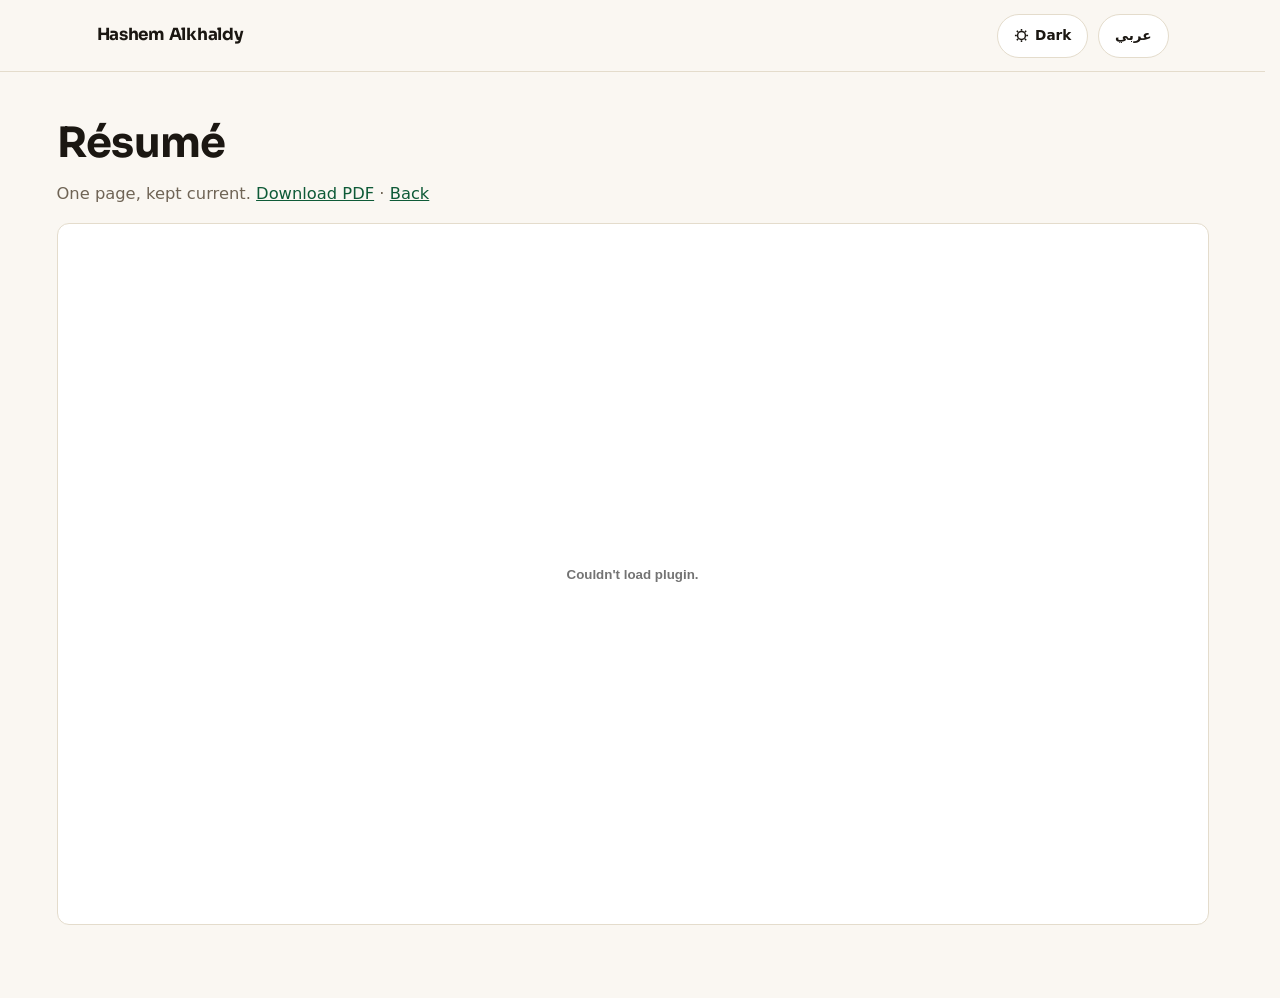
==== resume.html @ 7888f825 "wider photo, education with logos, AR name, no dashes, contact spacing, correct LinkedIn" ====
<!DOCTYPE html>
<html lang="en" dir="ltr" data-theme="light">
<head>
  <meta charset="utf-8">
  <meta name="viewport" content="width=device-width, initial-scale=1">
  <meta name="theme-color" content="#FAF7F2">
  <meta name="color-scheme" content="light dark">
  <title>Résumé · Hashem Alkhaldy</title>
  <meta name="description" content="Download Hashem Alkhaldy's CV as PDF.">
  <script>
    try {
      var t = localStorage.getItem("theme");
      if (!t) t = matchMedia("(prefers-color-scheme: dark)").matches ? "dark" : "light";
      document.documentElement.setAttribute("data-theme", t);
    } catch (e) {}
  </script>
  <link rel="preconnect" href="https://fonts.googleapis.com">
  <link rel="preconnect" href="https://fonts.gstatic.com" crossorigin>
  <link href="https://fonts.googleapis.com/css2?family=Sora:wght@400;600;700&family=IBM+Plex+Sans+Arabic:wght@400;500;700&family=JetBrains+Mono:wght@400;500&display=swap" rel="stylesheet">
  <link rel="stylesheet" href="styles.css">
  <style>
    .resume-box { padding: 3rem 0 4rem; }
    .resume-box h1 { font-size: clamp(1.9rem, 5vw, 2.6rem); margin-bottom: .8rem; }
    .resume-box p { margin-bottom: 1rem; color: var(--muted); }
    embed { width: 100%; height: 78vh; border: 1px solid var(--line); border-radius: 12px; background: var(--surface); }
  </style>
</head>
<body>
  <header class="top">
    <div class="wrap top-in">
      <a class="name" href="index.html">Hashem Alkhaldy</a>
      <div class="toggles">
        <button id="themeToggle" class="chip" type="button" aria-label="Toggle theme">
          <svg width="15" height="15" viewBox="0 0 16 16" fill="none" stroke="currentColor" stroke-width="1.6" aria-hidden="true"><circle cx="8" cy="8" r="4.2"/><path d="M8 1v2M8 13v2M1 8h2M13 8h2M3 3l1.4 1.4M11.6 11.6L13 13M13 3l-1.4 1.4M4.4 11.6L3 13"/></svg>
          <span data-i18n="ui.theme">Dark</span>
        </button>
        <button id="langToggle" class="chip" type="button">عربي</button>
      </div>
    </div>
  </header>
  <main class="wrap resume-box">
    <h1 data-i18n="resume.title">Résumé</h1>
    <p><span data-i18n="resume.p">One page, kept current.</span> <a href="assets/resume/Hashem_Alkhaldy_CV.pdf" download data-i18n="resume.download">Download PDF</a> · <a href="index.html" data-i18n="resume.back">Back</a></p>
    <embed src="assets/resume/Hashem_Alkhaldy_CV.pdf" type="application/pdf" title="Hashem Alkhaldy CV">
  </main>
  <script src="script.js"></script>
</body>
</html>
---- styles.css ----
:root {
  --bg: #FAF7F2;
  --surface: #FFFFFF;
  --ink: #1B1712;
  --muted: #6F6455;
  --line: #E4DCCC;
  --signal: #177A4C;
  --signal-ink: #0E5A37;
  --card: #FFFFFF;
}

[data-theme="dark"] {
  --bg: #14110D;
  --surface: #1D1914;
  --ink: #ECE6DA;
  --muted: #A79C8B;
  --line: #2E2820;
  --signal: #62D39B;
  --signal-ink: #8FE3B7;
  --card: #1D1914;
}

* { box-sizing: border-box; margin: 0; padding: 0; }

html { scroll-behavior: smooth; scrollbar-gutter: stable; }

body {
  background: var(--bg);
  color: var(--ink);
  font-family: system-ui, -apple-system, "Segoe UI", "IBM Plex Sans Arabic", sans-serif;
  font-size: 1.02rem;
  line-height: 1.7;
  -webkit-font-smoothing: antialiased;
}

h1, h2, .name {
  font-family: "Sora", "IBM Plex Sans Arabic", system-ui, sans-serif;
  line-height: 1.12;
  letter-spacing: -0.015em;
  text-wrap: balance;
}
p { text-wrap: pretty; }

a { color: var(--signal-ink); }
a:hover { color: var(--signal); }

.wrap { max-width: 72rem; margin-inline: auto; padding-inline: clamp(1.2rem, 4vw, 2.5rem); }

/* header */
.top { border-bottom: 1px solid var(--line); }
.top-in { display: flex; align-items: center; justify-content: space-between; gap: 1rem; padding-block: 0.85rem; }
.name { font-weight: 700; font-size: 1.05rem; color: var(--ink); text-decoration: none; }
.links-inline { display: flex; gap: 1.3rem; }
.links-inline a { color: var(--muted); text-decoration: none; font-size: 0.95rem; font-weight: 500; }
.links-inline a:hover { color: var(--ink); }
.toggles { display: flex; gap: 0.6rem; }
.chip {
  font: inherit;
  font-size: 0.85rem;
  font-weight: 600;
  display: inline-flex;
  align-items: center;
  gap: 0.4rem;
  background: var(--surface);
  color: var(--ink);
  border: 1px solid var(--line);
  border-radius: 999px;
  padding: 0.45rem 1rem;
  cursor: pointer;
  min-height: 44px;
  transition-property: border-color, color;
  transition-duration: 0.15s;
}
.chip:hover { border-color: var(--signal); color: var(--signal-ink); }
.chip:active { transform: scale(0.96); }

/* hero — full width grid */
.hero {
  display: grid;
  grid-template-columns: minmax(0, 1.2fr) minmax(0, 0.8fr);
  gap: clamp(2rem, 5vw, 4rem);
  align-items: center;
  padding: clamp(2.5rem, 6vw, 5rem) 0;
}
.kicker {
  font-family: "JetBrains Mono", ui-monospace, monospace;
  font-size: 0.82rem;
  color: var(--signal-ink);
  margin-bottom: 0.7rem;
}
.hero h1 { font-size: clamp(2.6rem, 6.5vw, 4.3rem); font-weight: 800; margin-bottom: 0.4rem; }
.role { font-size: 1.25rem; color: var(--muted); margin-bottom: 1rem; }
.lede { font-size: 1.1rem; max-width: 36rem; margin-bottom: 0.7rem; }
.lede.sub { font-size: 1rem; color: var(--muted); margin-bottom: 1.6rem; }
.row { display: flex; flex-wrap: wrap; gap: 0.8rem; margin-bottom: 1.2rem; }
.btn {
  display: inline-flex;
  align-items: center;
  text-decoration: none;
  font-weight: 600;
  font-size: 0.95rem;
  font-family: inherit;
  background: var(--signal);
  color: #fff;
  border: 1px solid var(--signal);
  border-radius: 10px;
  padding: 0.65rem 1.4rem;
  min-height: 44px;
  cursor: pointer;
  transition-property: transform, filter;
  transition-duration: 0.15s;
}
[data-theme="dark"] .btn { color: #0E1712; }
.btn:hover { filter: brightness(1.07); }
.btn:active { transform: scale(0.96); }
.btn.ghost { background: transparent; color: var(--signal-ink); border-color: var(--line); }
.btn.ghost:hover { border-color: var(--signal); }
.links { display: flex; flex-wrap: wrap; gap: 0.4rem 1.2rem; font-size: 0.95rem; }

.hero-art { justify-self: end; text-align: center; will-change: transform; }
.portrait {
  width: min(360px, 78vw);
  aspect-ratio: 4 / 3;
  object-fit: cover;
  object-position: top;
  border-radius: 22px;
  outline: 1px solid oklch(0 0 0 / 0.1);
  border: 1px solid var(--line);
  box-shadow: 0 24px 60px -30px rgba(0, 0, 0, 0.45);
  display: block;
  background: var(--surface);
}
[data-theme="dark"] .portrait { outline: 1px solid oklch(1 0 0 / 0.1); }
.caption { margin-top: 0.7rem; font-size: 0.8rem; color: var(--muted); }

/* sections */
main section { padding: 2.6rem 0; border-top: 1px solid var(--line); }
.hero { border-top: none; }
main h2 {
  font-size: 0.82rem;
  font-weight: 700;
  text-transform: uppercase;
  letter-spacing: 0.14em;
  color: var(--muted);
  margin-bottom: 1.2rem;
}
[dir="rtl"] main h2 { letter-spacing: 0; }

.sec-head { display: flex; align-items: center; justify-content: space-between; flex-wrap: wrap; gap: 0.8rem; margin-bottom: 0.4rem; }
.sec-head h2 { margin-bottom: 0; }
.filters { display: flex; gap: 0.5rem; }
.fchip {
  font: inherit;
  font-size: 0.82rem;
  font-weight: 600;
  background: transparent;
  color: var(--muted);
  border: 1px solid var(--line);
  border-radius: 999px;
  padding: 0.4rem 1rem;
  cursor: pointer;
  min-height: 44px;
  transition-property: color, border-color, background;
  transition-duration: 0.15s;
}
.fchip:hover { color: var(--ink); border-color: var(--signal); }
.fchip.on { background: var(--ink); border-color: var(--ink); color: var(--bg); }
.fchip:active { transform: scale(0.96); }

/* work list */
.jobs { list-style: none; }
.jobs li {
  display: grid;
  grid-template-columns: minmax(0, 1fr) auto;
  gap: 0.2rem 1.5rem;
  align-items: baseline;
  padding: 1.15rem 0.6rem;
  border-top: 1px solid var(--line);
  border-radius: 8px;
  transition-property: background, padding-inline-start;
  transition-duration: 0.18s;
}
.jobs li:first-child { border-top: none; }
.jobs li:hover { background: var(--surface); }
.jobs li.hide { display: none; }
.jobs a { font-weight: 600; font-size: 1.12rem; text-decoration: none; color: var(--ink); }
.jobs a:hover { color: var(--signal-ink); }
.jobs a .arrow { display: inline-block; transition: transform 0.18s ease; color: var(--signal-ink); }
.jobs a:hover .arrow { transform: translateX(5px); }
[dir="rtl"] .jobs a:hover .arrow { transform: translateX(-5px) scaleX(-1); }
[dir="rtl"] .jobs a .arrow { display: inline-block; transform: scaleX(-1); }
.stack {
  font-family: "JetBrains Mono", ui-monospace, monospace;
  font-size: 0.76rem;
  color: var(--muted);
  text-align: end;
  white-space: nowrap;
}
.note { display: block; grid-column: 1 / -1; color: var(--muted); font-size: 0.95rem; }
.more { margin-top: 1.2rem; color: var(--muted); }

/* two-col */
.cols { display: grid; grid-template-columns: minmax(0, 1.15fr) minmax(0, 0.85fr); gap: clamp(2rem, 5vw, 4rem); }
.mono {
  font-family: "JetBrains Mono", ui-monospace, monospace;
  font-size: 0.88rem;
  line-height: 2;
  color: var(--muted);
  font-variant-numeric: tabular-nums;
}
#about p { margin-bottom: 0.9rem; }
.muted { color: var(--muted); font-size: 0.95rem; }

/* education */
.edu { list-style: none; display: grid; gap: 1rem; }
.edu li {
  display: flex;
  align-items: center;
  gap: 1rem;
  padding: 0.9rem 0;
  border-top: 1px solid var(--line);
}
.edu li:first-child { border-top: none; padding-top: 0; }
.edu img { height: 42px; width: auto; flex: none; }
.edu strong { display: block; font-size: 1.02rem; }
.edu span { color: var(--muted); font-size: 0.92rem; }

/* contact */
#contact .row { margin-top: 1.5rem; }
.big {
  font-family: "Sora", "IBM Plex Sans Arabic", sans-serif;
  font-size: clamp(1.2rem, 3.4vw, 1.7rem);
  font-weight: 600;
  overflow-wrap: anywhere;
}

/* footer */
footer { border-top: 1px solid var(--line); margin-top: 1rem; }
.foot-in {
  display: flex;
  justify-content: space-between;
  flex-wrap: wrap;
  gap: 0.4rem;
  padding-block: 1.2rem;
  color: var(--muted);
  font-size: 0.88rem;
}

/* reveal — fail-safe: visible without JS */
.js .rv { opacity: 0; transform: translateY(18px); transition: opacity 0.55s ease, transform 0.55s cubic-bezier(0.22, 1, 0.36, 1); }
.js .rv.in { opacity: 1; transform: none; }

:focus-visible { outline: 2px solid var(--signal); outline-offset: 3px; }

@media (max-width: 860px) {
  .hero { grid-template-columns: minmax(0, 1fr); }
  .hero-art { justify-self: start; }
  .cols { grid-template-columns: minmax(0, 1fr); }
  .jobs li { grid-template-columns: minmax(0, 1fr); }
  .stack { text-align: start; }
}
@media (max-width: 600px) {
  .links-inline { display: none; }
}

@media (prefers-reduced-motion: reduce) {
  html { scroll-behavior: auto; }
  .js .rv { opacity: 1; transform: none; transition: none; }
  .btn, .jobs li, .jobs a .arrow, .chip, .fchip { transition: none; }
}
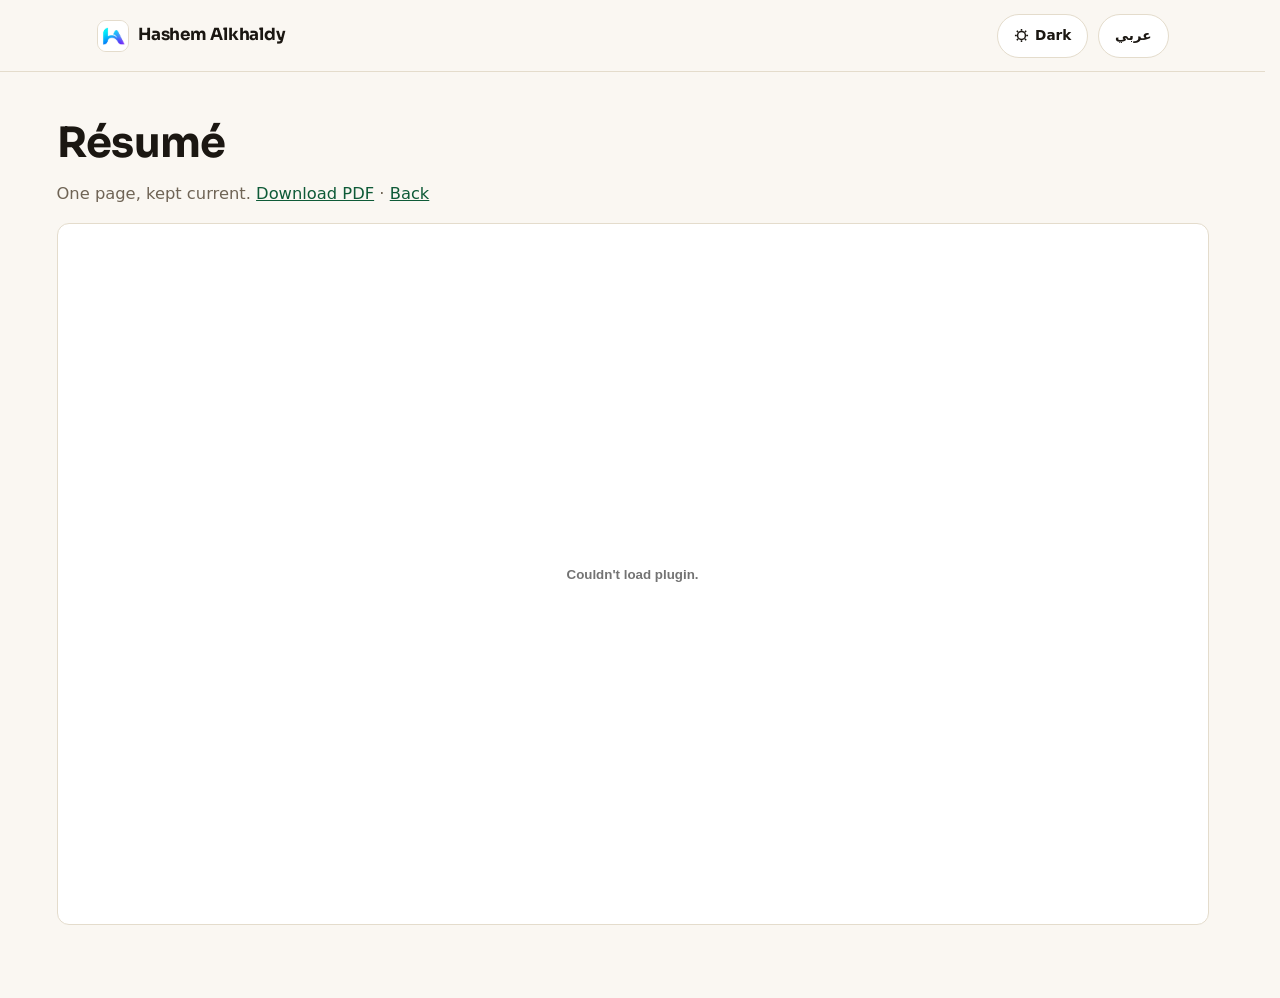
==== commit c287ed2f: "site logo in header and favicon, wider 16-10 photo, smaller frame" ====
--- a/resume.html
+++ b/resume.html
@@ -14,6 +14,7 @@
       document.documentElement.setAttribute("data-theme", t);
     } catch (e) {}
   </script>
+  <link rel="icon" type="image/png" href="assets/images/logo.png">
   <link rel="preconnect" href="https://fonts.googleapis.com">
   <link rel="preconnect" href="https://fonts.gstatic.com" crossorigin>
   <link href="https://fonts.googleapis.com/css2?family=Sora:wght@400;600;700&family=IBM+Plex+Sans+Arabic:wght@400;500;700&family=JetBrains+Mono:wght@400;500&display=swap" rel="stylesheet">
@@ -28,7 +29,7 @@
 <body>
   <header class="top">
     <div class="wrap top-in">
-      <a class="name" href="index.html">Hashem Alkhaldy</a>
+      <a class="name brand" href="index.html"><img class="brand-logo" src="assets/images/logo.png" alt="H logo" width="32" height="32">Hashem Alkhaldy</a>
       <div class="toggles">
         <button id="themeToggle" class="chip" type="button" aria-label="Toggle theme">
           <svg width="15" height="15" viewBox="0 0 16 16" fill="none" stroke="currentColor" stroke-width="1.6" aria-hidden="true"><circle cx="8" cy="8" r="4.2"/><path d="M8 1v2M8 13v2M1 8h2M13 8h2M3 3l1.4 1.4M11.6 11.6L13 13M13 3l-1.4 1.4M4.4 11.6L3 13"/></svg>
--- a/styles.css
+++ b/styles.css
@@ -50,6 +50,8 @@
 .top { border-bottom: 1px solid var(--line); }
 .top-in { display: flex; align-items: center; justify-content: space-between; gap: 1rem; padding-block: 0.85rem; }
 .name { font-weight: 700; font-size: 1.05rem; color: var(--ink); text-decoration: none; }
+.brand { display: inline-flex; align-items: center; gap: 0.6rem; }
+.brand-logo { height: 32px; width: 32px; background: #fff; border: 1px solid var(--line); border-radius: 9px; }
 .links-inline { display: flex; gap: 1.3rem; }
 .links-inline a { color: var(--muted); text-decoration: none; font-size: 0.95rem; font-weight: 500; }
 .links-inline a:hover { color: var(--ink); }
@@ -119,8 +121,8 @@
 
 .hero-art { justify-self: end; text-align: center; will-change: transform; }
 .portrait {
-  width: min(360px, 78vw);
-  aspect-ratio: 4 / 3;
+  width: min(420px, 85vw);
+  aspect-ratio: 16 / 10;
   object-fit: cover;
   object-position: top;
   border-radius: 22px;
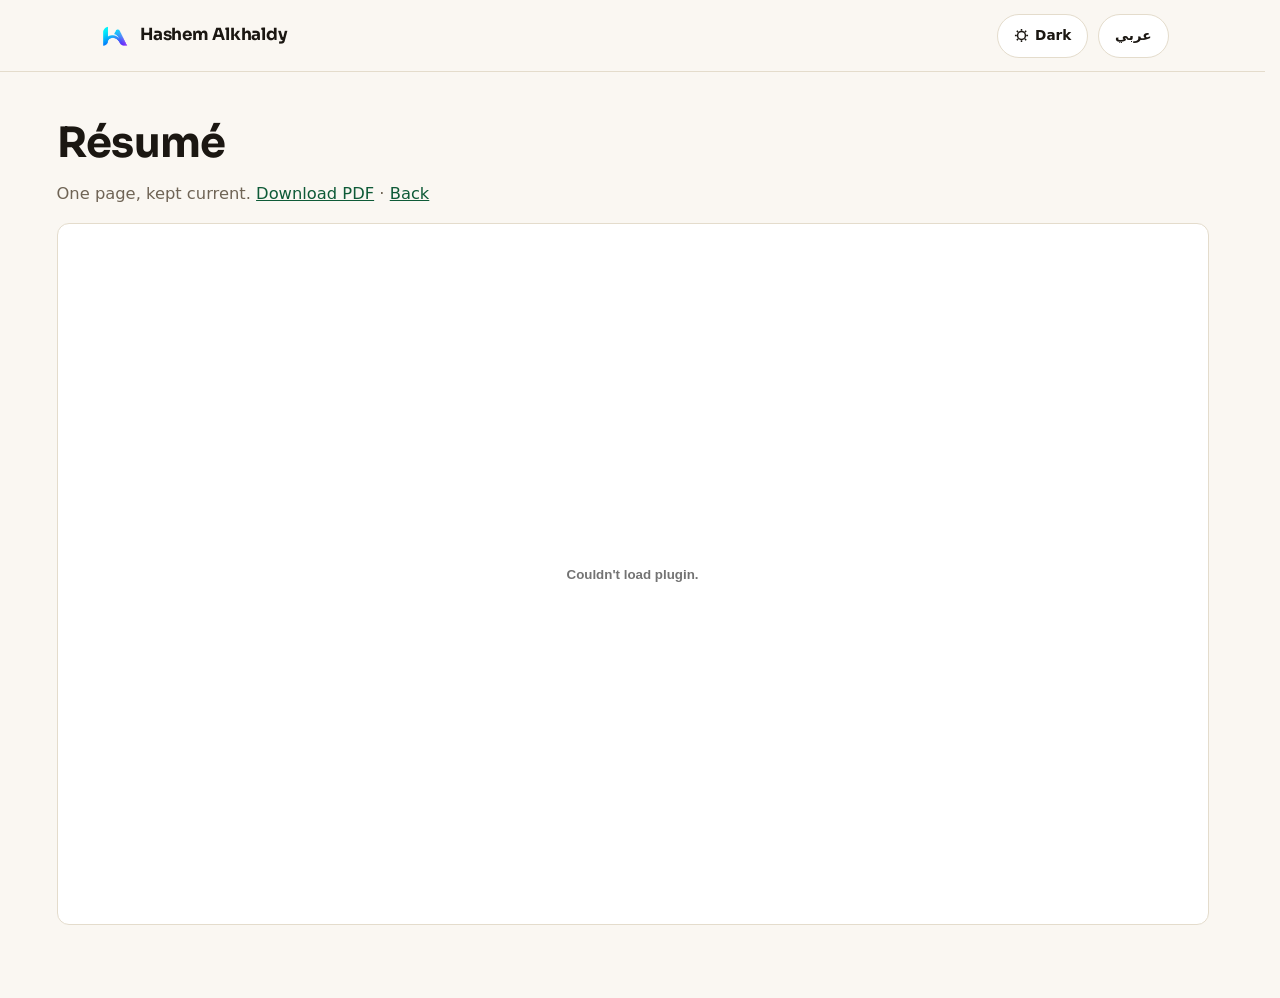
==== commit aab75e2e: "original logo as Logo with transparency, no white chip" ====
--- a/resume.html
+++ b/resume.html
@@ -14,7 +14,7 @@
       document.documentElement.setAttribute("data-theme", t);
     } catch (e) {}
   </script>
-  <link rel="icon" type="image/png" href="assets/images/logo.png">
+  <link rel="icon" type="image/png" href="assets/images/Logo.png">
   <link rel="preconnect" href="https://fonts.googleapis.com">
   <link rel="preconnect" href="https://fonts.gstatic.com" crossorigin>
   <link href="https://fonts.googleapis.com/css2?family=Sora:wght@400;600;700&family=IBM+Plex+Sans+Arabic:wght@400;500;700&family=JetBrains+Mono:wght@400;500&display=swap" rel="stylesheet">
@@ -29,7 +29,7 @@
 <body>
   <header class="top">
     <div class="wrap top-in">
-      <a class="name brand" href="index.html"><img class="brand-logo" src="assets/images/logo.png" alt="H logo" width="32" height="32">Hashem Alkhaldy</a>
+      <a class="name brand" href="index.html"><img class="brand-logo" src="assets/images/Logo.png" alt="H logo" width="34" height="34">Hashem Alkhaldy</a>
       <div class="toggles">
         <button id="themeToggle" class="chip" type="button" aria-label="Toggle theme">
           <svg width="15" height="15" viewBox="0 0 16 16" fill="none" stroke="currentColor" stroke-width="1.6" aria-hidden="true"><circle cx="8" cy="8" r="4.2"/><path d="M8 1v2M8 13v2M1 8h2M13 8h2M3 3l1.4 1.4M11.6 11.6L13 13M13 3l-1.4 1.4M4.4 11.6L3 13"/></svg>
--- a/styles.css
+++ b/styles.css
@@ -51,7 +51,7 @@
 .top-in { display: flex; align-items: center; justify-content: space-between; gap: 1rem; padding-block: 0.85rem; }
 .name { font-weight: 700; font-size: 1.05rem; color: var(--ink); text-decoration: none; }
 .brand { display: inline-flex; align-items: center; gap: 0.6rem; }
-.brand-logo { height: 32px; width: 32px; background: #fff; border: 1px solid var(--line); border-radius: 9px; }
+.brand-logo { height: 34px; width: 34px; border-radius: 9px; }
 .links-inline { display: flex; gap: 1.3rem; }
 .links-inline a { color: var(--muted); text-decoration: none; font-size: 0.95rem; font-weight: 500; }
 .links-inline a:hover { color: var(--ink); }
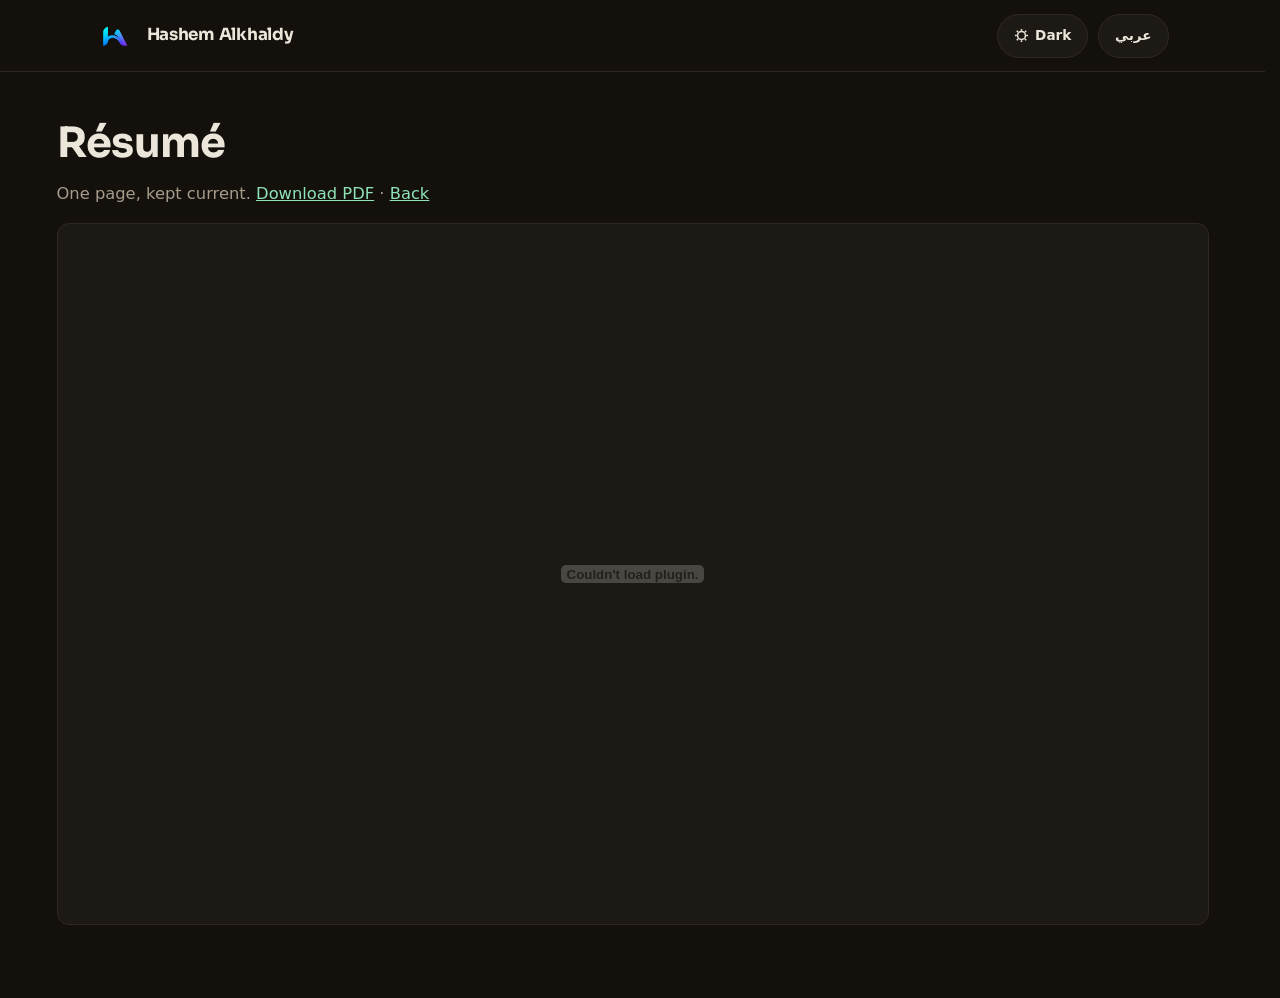
==== commit 1704752b: "dark mode by default, ignore system" ====
--- a/resume.html
+++ b/resume.html
@@ -1,16 +1,16 @@
 <!DOCTYPE html>
-<html lang="en" dir="ltr" data-theme="light">
+<html lang="en" dir="ltr" data-theme="dark">
 <head>
   <meta charset="utf-8">
   <meta name="viewport" content="width=device-width, initial-scale=1">
-  <meta name="theme-color" content="#FAF7F2">
+  <meta name="theme-color" content="#14110D">
   <meta name="color-scheme" content="light dark">
   <title>Résumé · Hashem Alkhaldy</title>
   <meta name="description" content="Download Hashem Alkhaldy's CV as PDF.">
   <script>
     try {
       var t = localStorage.getItem("theme");
-      if (!t) t = matchMedia("(prefers-color-scheme: dark)").matches ? "dark" : "light";
+      if (!t) t = "dark";
       document.documentElement.setAttribute("data-theme", t);
     } catch (e) {}
   </script>
--- a/styles.css
+++ b/styles.css
@@ -50,7 +50,7 @@
 .top { border-bottom: 1px solid var(--line); }
 .top-in { display: flex; align-items: center; justify-content: space-between; gap: 1rem; padding-block: 0.85rem; }
 .name { font-weight: 700; font-size: 1.05rem; color: var(--ink); text-decoration: none; }
-.brand { display: inline-flex; align-items: center; gap: 0.6rem; }
+.brand { display: inline-flex; align-items: center; gap: 1rem; }
 .brand-logo { height: 34px; width: 34px; border-radius: 9px; }
 .links-inline { display: flex; gap: 1.3rem; }
 .links-inline a { color: var(--muted); text-decoration: none; font-size: 0.95rem; font-weight: 500; }
@@ -121,10 +121,11 @@
 
 .hero-art { justify-self: end; text-align: center; will-change: transform; }
 .portrait {
-  width: min(420px, 85vw);
-  aspect-ratio: 16 / 10;
-  object-fit: cover;
-  object-position: top;
+  width: min(320px, 80vw);
+  height: 320px;
+  object-fit: contain;
+  object-position: center;
+  background: var(--surface);
   border-radius: 22px;
   outline: 1px solid oklch(0 0 0 / 0.1);
   border: 1px solid var(--line);
@@ -263,6 +264,29 @@
 }
 @media (max-width: 600px) {
   .links-inline { display: none; }
+  .wrap { padding-inline: 1.7rem; }
+  .hero-art {
+    order: -1;
+    justify-self: center;
+    width: 224px;
+    height: 224px;
+    border-radius: 50%;
+    overflow: hidden;
+    background: var(--surface);
+    border: 1px solid var(--line);
+  }
+  .portrait {
+    width: 100%;
+    height: 100%;
+    aspect-ratio: auto;
+    border-radius: 50%;
+    object-fit: cover;
+    object-position: center 8%;
+    transform: none;
+    border: none;
+    box-shadow: none;
+    outline: none;
+  }
 }
 
 @media (prefers-reduced-motion: reduce) {
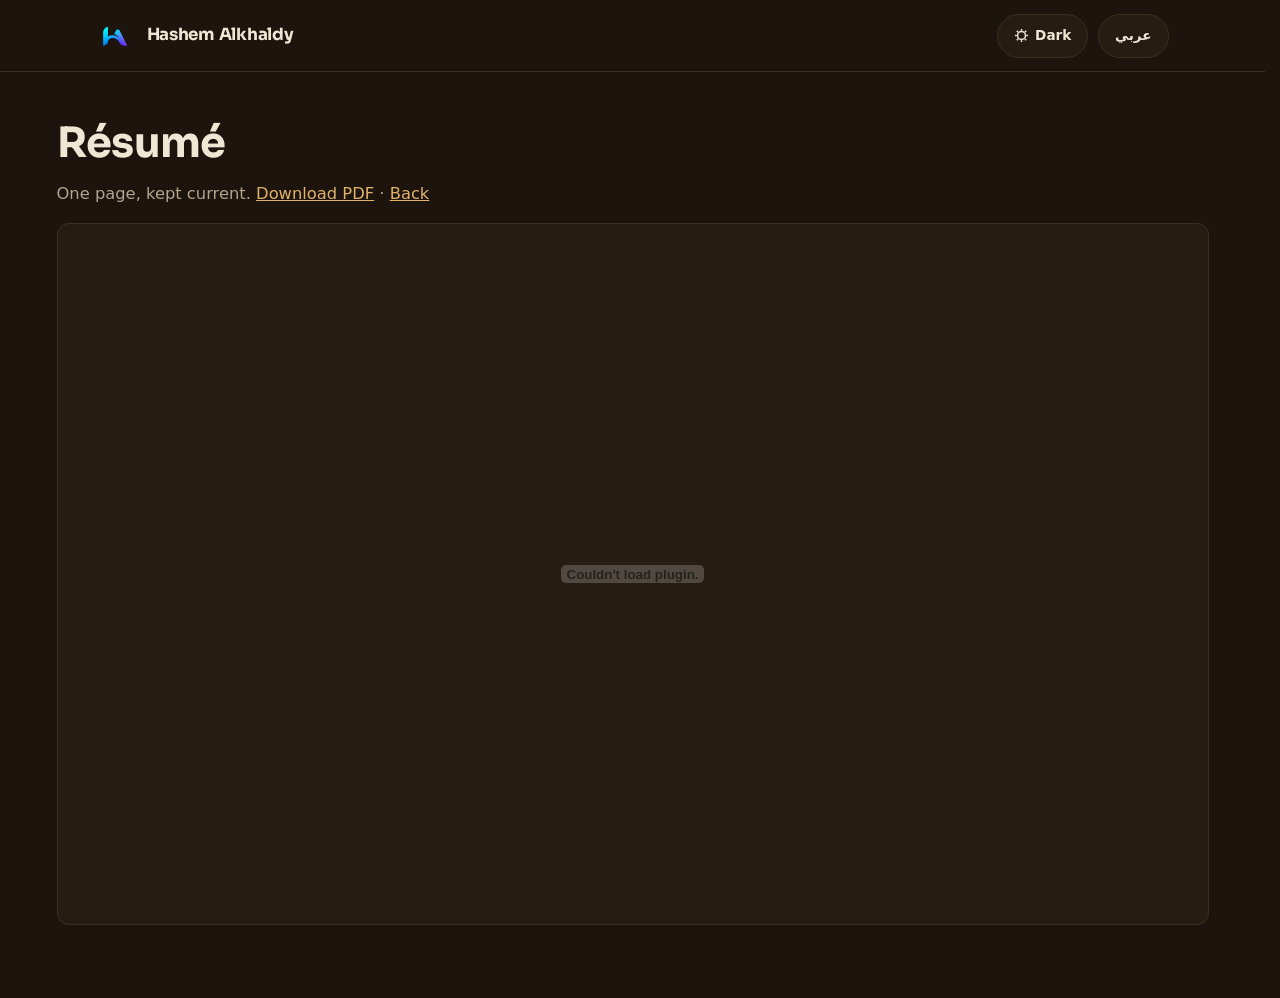
==== commit 4564a8c2: "warm brown theme, caramel dark, matching buttons" ====
--- a/resume.html
+++ b/resume.html
@@ -3,7 +3,7 @@
 <head>
   <meta charset="utf-8">
   <meta name="viewport" content="width=device-width, initial-scale=1">
-  <meta name="theme-color" content="#14110D">
+  <meta name="theme-color" content="#1D140D">
   <meta name="color-scheme" content="light dark">
   <title>Résumé · Hashem Alkhaldy</title>
   <meta name="description" content="Download Hashem Alkhaldy's CV as PDF.">
@@ -29,7 +29,7 @@
 <body>
   <header class="top">
     <div class="wrap top-in">
-      <a class="name brand" href="index.html"><img class="brand-logo" src="assets/images/Logo.png" alt="H logo" width="34" height="34">Hashem Alkhaldy</a>
+      <a class="name brand" href="index.html"><img class="brand-logo logo-dark" src="assets/images/Logo.png" alt="H logo" width="34" height="34"><img class="brand-logo logo-light" src="assets/images/Logo-black.png" alt="H logo" width="34" height="34">Hashem Alkhaldy</a>
       <div class="toggles">
         <button id="themeToggle" class="chip" type="button" aria-label="Toggle theme">
           <svg width="15" height="15" viewBox="0 0 16 16" fill="none" stroke="currentColor" stroke-width="1.6" aria-hidden="true"><circle cx="8" cy="8" r="4.2"/><path d="M8 1v2M8 13v2M1 8h2M13 8h2M3 3l1.4 1.4M11.6 11.6L13 13M13 3l-1.4 1.4M4.4 11.6L3 13"/></svg>
--- a/styles.css
+++ b/styles.css
@@ -1,22 +1,22 @@
 :root {
-  --bg: #FAF7F2;
-  --surface: #FFFFFF;
-  --ink: #1B1712;
-  --muted: #6F6455;
-  --line: #E4DCCC;
-  --signal: #177A4C;
-  --signal-ink: #0E5A37;
+  --bg: #F0E6D2;
+  --surface: #FAF4E8;
+  --ink: #2B2117;
+  --muted: #655646;
+  --line: #DCD0B6;
+  --signal: #7A4E1F;
+  --signal-ink: #6B4218;
   --card: #FFFFFF;
 }
 
 [data-theme="dark"] {
-  --bg: #14110D;
-  --surface: #1D1914;
-  --ink: #ECE6DA;
-  --muted: #A79C8B;
-  --line: #2E2820;
-  --signal: #62D39B;
-  --signal-ink: #8FE3B7;
+  --bg: #1D140D;
+  --surface: #261C11;
+  --ink: #F0E6D4;
+  --muted: #B3A48E;
+  --line: #3B2F21;
+  --signal: #D9A45B;
+  --signal-ink: #E0B36A;
   --card: #1D1914;
 }
 
@@ -52,6 +52,9 @@
 .name { font-weight: 700; font-size: 1.05rem; color: var(--ink); text-decoration: none; }
 .brand { display: inline-flex; align-items: center; gap: 1rem; }
 .brand-logo { height: 34px; width: 34px; border-radius: 9px; }
+.logo-light { display: none; }
+[data-theme="light"] .logo-light { display: block; }
+[data-theme="light"] .logo-dark { display: none; }
 .links-inline { display: flex; gap: 1.3rem; }
 .links-inline a { color: var(--muted); text-decoration: none; font-size: 0.95rem; font-weight: 500; }
 .links-inline a:hover { color: var(--ink); }
@@ -103,7 +106,7 @@
   font-size: 0.95rem;
   font-family: inherit;
   background: var(--signal);
-  color: #fff;
+  color: #FFF8EC;
   border: 1px solid var(--signal);
   border-radius: 10px;
   padding: 0.65rem 1.4rem;
@@ -112,7 +115,7 @@
   transition-property: transform, filter;
   transition-duration: 0.15s;
 }
-[data-theme="dark"] .btn { color: #0E1712; }
+[data-theme="dark"] .btn { color: #241708; }
 .btn:hover { filter: brightness(1.07); }
 .btn:active { transform: scale(0.96); }
 .btn.ghost { background: transparent; color: var(--signal-ink); border-color: var(--line); }
@@ -193,12 +196,14 @@
 [dir="rtl"] .jobs a:hover .arrow { transform: translateX(-5px) scaleX(-1); }
 [dir="rtl"] .jobs a .arrow { display: inline-block; transform: scaleX(-1); }
 .stack {
+  display: block;
   font-family: "JetBrains Mono", ui-monospace, monospace;
   font-size: 0.76rem;
   color: var(--muted);
-  text-align: end;
-  white-space: nowrap;
-}
+  margin-top: 0.15rem;
+}
+.stack span { display: inline-flex; align-items: center; gap: 0.28rem; }
+.stack span img { width: 14px; height: 14px; background: #fff; border-radius: 4px; padding: 1px; }
 .note { display: block; grid-column: 1 / -1; color: var(--muted); font-size: 0.95rem; }
 .more { margin-top: 1.2rem; color: var(--muted); }
 
@@ -214,6 +219,13 @@
 #about p { margin-bottom: 0.9rem; }
 .muted { color: var(--muted); font-size: 0.95rem; }
 
+/* experience */
+.exp-head { display: flex; align-items: center; gap: 1rem; margin-bottom: 0.9rem; }
+.exp-head strong { display: block; font-size: 1.05rem; }
+.exp-head span { color: var(--muted); font-size: 0.92rem; }
+.exp-head img { height: 44px; width: auto; flex: none; }
+#exp .exp-head + p { margin-inline-start: calc(44px + 1rem); }
+
 /* education */
 .edu { list-style: none; display: grid; gap: 1rem; }
 .edu li {
@@ -224,9 +236,30 @@
   border-top: 1px solid var(--line);
 }
 .edu li:first-child { border-top: none; padding-top: 0; }
-.edu img { height: 42px; width: auto; flex: none; }
+.edu li img { height: 48px; width: auto; flex: none; }
+.edu img.mark { height: 42px; }
+[data-theme="light"] .edu img.mark {
+  background: #221610;
+  border-radius: 10px;
+  padding: 5px 8px;
+}
 .edu strong { display: block; font-size: 1.02rem; }
 .edu span { color: var(--muted); font-size: 0.92rem; }
+
+/* stack */
+.tech { list-style: none; display: grid; grid-template-columns: repeat(auto-fill, minmax(150px, 1fr)); gap: 0.6rem; }
+.tech li {
+  display: flex;
+  align-items: center;
+  gap: 0.6rem;
+  background: var(--surface);
+  border: 1px solid var(--line);
+  border-radius: 12px;
+  padding: 0.5rem 0.7rem;
+  font-size: 0.9rem;
+  font-weight: 600;
+}
+.tech img { width: 22px; height: 22px; background: #fff; border-radius: 6px; padding: 2px; flex: none; }
 
 /* contact */
 #contact .row { margin-top: 1.5rem; }
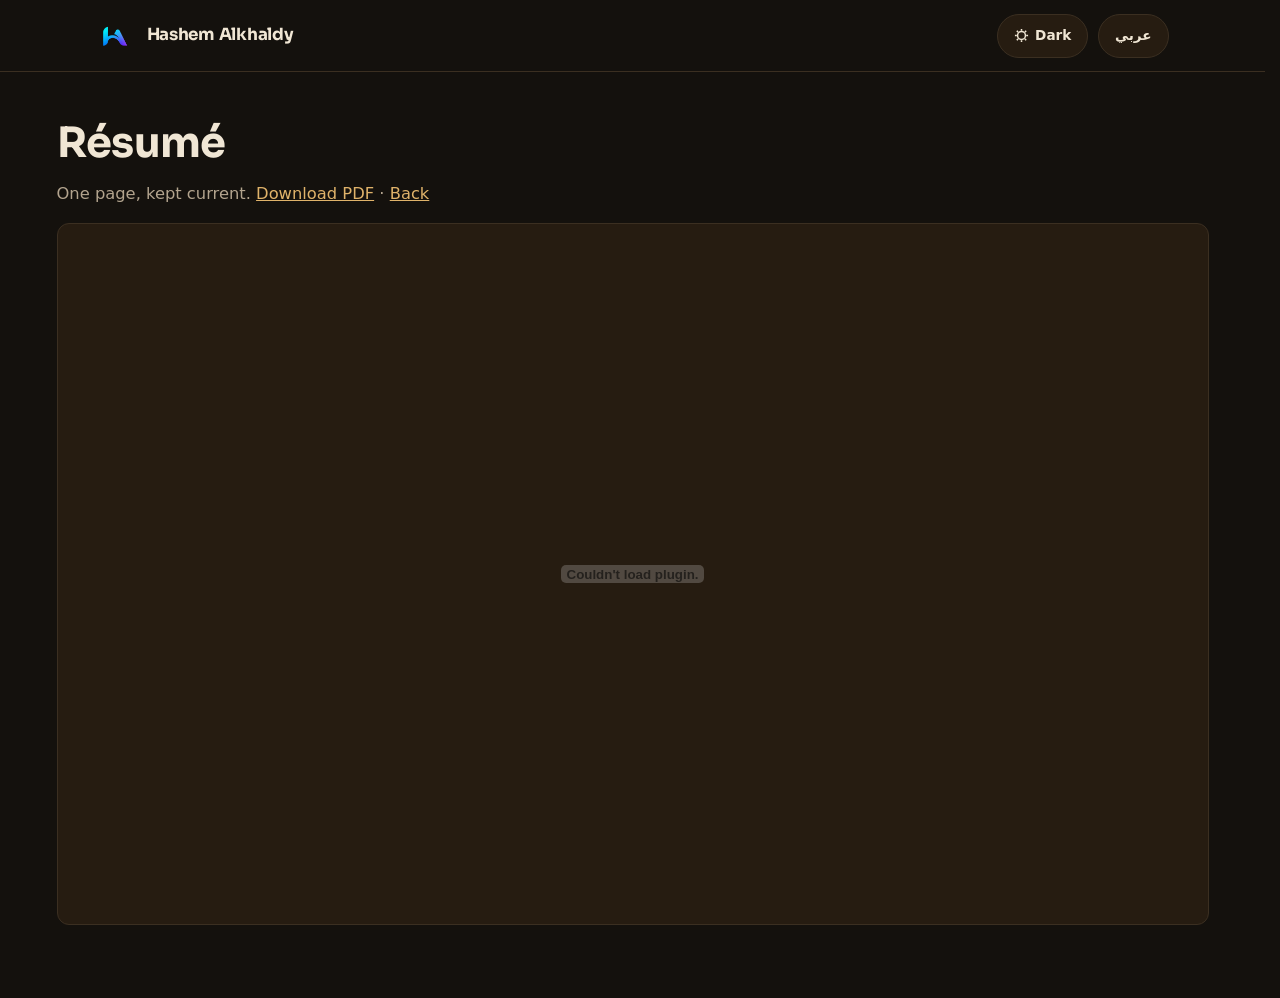
==== commit ee82996c: "restore previous dark background" ====
--- a/resume.html
+++ b/resume.html
@@ -3,7 +3,7 @@
 <head>
   <meta charset="utf-8">
   <meta name="viewport" content="width=device-width, initial-scale=1">
-  <meta name="theme-color" content="#1D140D">
+  <meta name="theme-color" content="#14110D">
   <meta name="color-scheme" content="light dark">
   <title>Résumé · Hashem Alkhaldy</title>
   <meta name="description" content="Download Hashem Alkhaldy's CV as PDF.">
--- a/styles.css
+++ b/styles.css
@@ -10,7 +10,7 @@
 }
 
 [data-theme="dark"] {
-  --bg: #1D140D;
+  --bg: #14110D;
   --surface: #261C11;
   --ink: #F0E6D4;
   --muted: #B3A48E;
